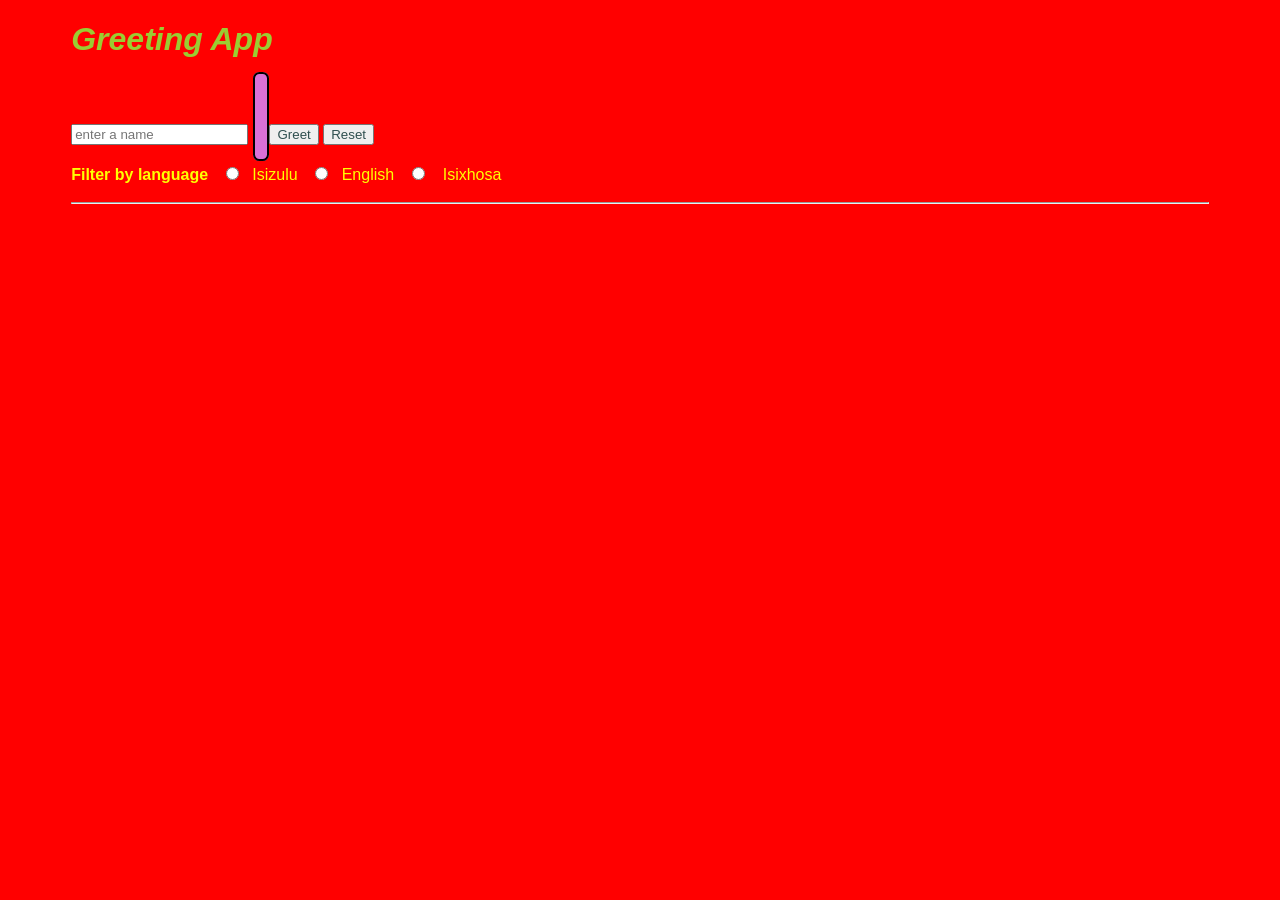
==== index.html @ a07b749c "added files" ====
<!DOCTYPE html>
<html lang="en">
  <head>
    <meta charset="UTF-8" />
    <meta name="viewport" content="width=device-width, initial-scale=1.0" />
    <title>Document</title>
    <link rel="stylesheet" href="style.css" />
  </head>

  <body>
    <div class="container">
      <div>
        <h1>Greeting App</h1>

        <div class="message"></div>

        <form>
          <input
            type="text"
            class="languageEntered"
            placeholder="enter a name"
          />
          <span class="count"></span>
          <button class="addLanguage">Greet</button>
          <button class="remove">Reset</button>
        </form>

        <div class="filter">
          <strong>Filter by language</strong>

          <input
            type="radio"
            name="language"
            class="radioZulu"
            value="zulu"
          />Isizulu
          <input
            type="radio"
            name="language"
            class="radioEnglish"
            value="engfa"
          />English
          <input
            type="radio"
            name="language"
            class="radioXhosa"
            value="xhosa"
          />
          Isixhosa
        </div>
        <hr />
        <div class="typeOfLanguage"></div>
      </div>
    </div>
    <script src="./greeting.js"></script>
    <script src="./greeting.dom.js"></script>
  </body>
</html>
---- style.css ----
body {
  font-family: Arial, Helvetica, sans-serif;
  font-size: 1em;
  background-color: red;
}

.container {
  width: 90%;
  margin: auto;
}
.filter {
  color: yellow;
}

input[type="radio"] {
  margin: 1em;
  color: grey;
}

button {
  color: darkslategrey;
}

.count {
  font-size: 4em;
  padding: 0.1em;
  border: 2px solid;
  background-color: orchid;
  border-radius: 0.1em;
}

h1 {
  font-style: italic;
  font-family: Verdana, Geneva, Tahoma, sans-serif;
  font-weight: bolder;
  color: yellowgreen;
}
@media only screen and (max-width: 7600px) {
  .container {
    flex-direction: column;
  }
  input[type="radio"] {
    margin: 1em;
    color: grey;
  }
}
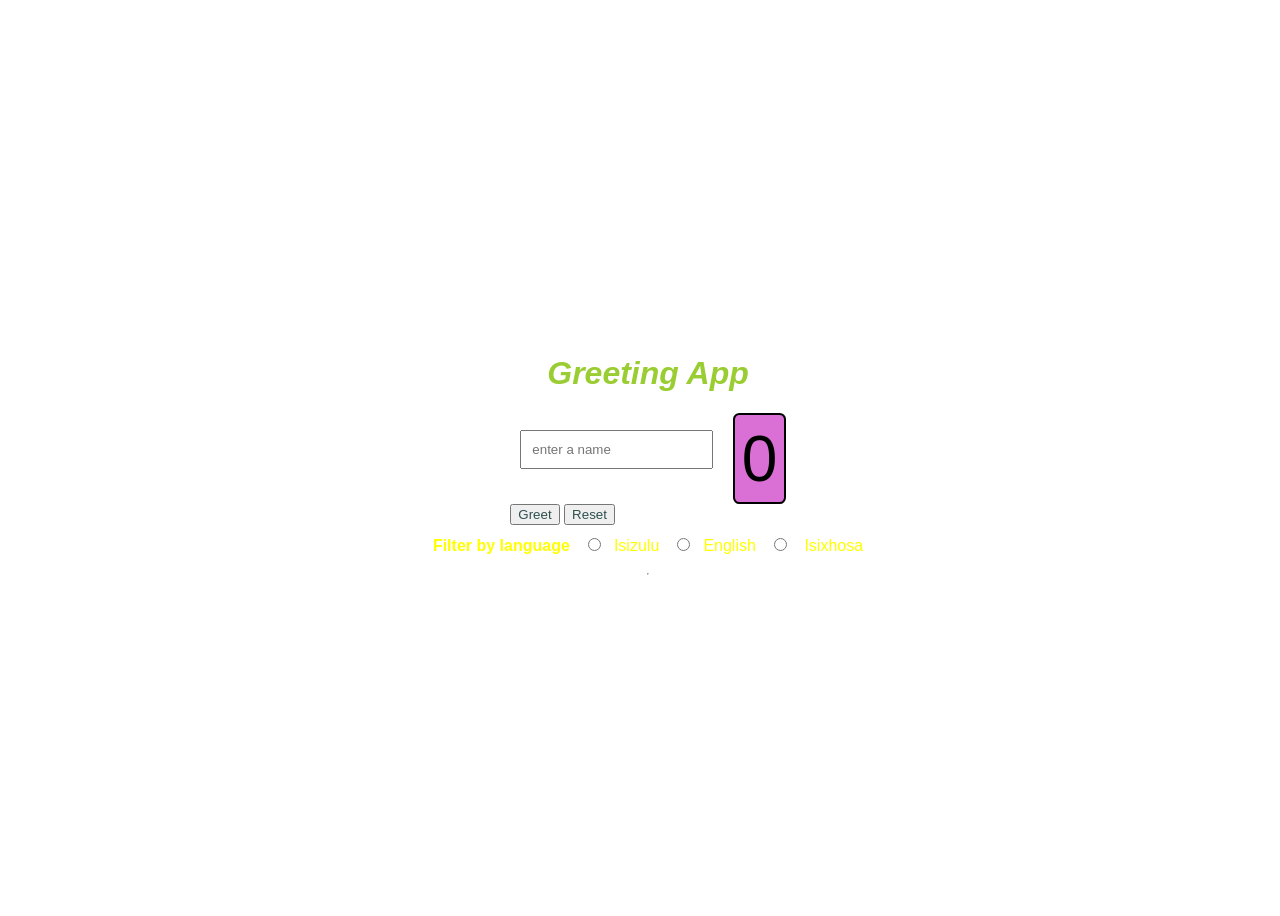
==== commit 0f30f46a: "added modified files" ====
--- a/index.html
+++ b/index.html
@@ -9,48 +9,50 @@
 
   <body>
     <div class="container">
-      <div>
-        <h1>Greeting App</h1>
+      <h1>Greeting App</h1>
 
-        <div class="message"></div>
+      <div class="message"></div>
 
-        <form>
-          <input
-            type="text"
-            class="languageEntered"
-            placeholder="enter a name"
-          />
-          <span class="count"></span>
-          <button class="addLanguage">Greet</button>
-          <button class="remove">Reset</button>
-        </form>
+      <form>
+        <div class="display">
+          <div class="input">
+            <label for="name" class="name-error"> </label>
+            <input
+              type="text"
+              class="languageEntered"
+              placeholder="enter a name"
+              name="name"
+            />
+          </div>
+          <div class="count">0</div>
+        </div>
+        <button class="addLanguage">Greet</button>
+        <button class="remove">Reset</button>
+      </form>
 
-        <div class="filter">
-          <strong>Filter by language</strong>
+      <div class="filter">
+        <label for="language" class="language-error"
+          >Please select one language</label
+        >
+        <strong>Filter by language</strong>
 
-          <input
-            type="radio"
-            name="language"
-            class="radioZulu"
-            value="zulu"
-          />Isizulu
-          <input
-            type="radio"
-            name="language"
-            class="radioEnglish"
-            value="engfa"
-          />English
-          <input
-            type="radio"
-            name="language"
-            class="radioXhosa"
-            value="xhosa"
-          />
-          Isixhosa
-        </div>
-        <hr />
-        <div class="typeOfLanguage"></div>
+        <input
+          type="radio"
+          name="language"
+          class="radioZulu"
+          value="zulu"
+        />Isizulu
+        <input
+          type="radio"
+          name="language"
+          class="radioEnglish"
+          value="engfa"
+        />English
+        <input type="radio" name="language" class="radioXhosa" value="xhosa" />
+        Isixhosa
       </div>
+      <hr />
+      <div class="typeOfLanguage"></div>
     </div>
     <script src="./greeting.js"></script>
     <script src="./greeting.dom.js"></script>
--- a/style.css
+++ b/style.css
@@ -1,24 +1,50 @@
 body {
   font-family: Arial, Helvetica, sans-serif;
   font-size: 1em;
-  background-color: red;
+  /* background-color: red; */
 }
 
 .container {
-  width: 90%;
-  margin: auto;
+  width: 100vw;
+  display: flex;
+  justify-content: center;
+  align-items: center;
+  height: 100vh;
 }
 .filter {
   color: yellow;
 }
-
+.display input {
+  padding: 10px;
+}
 input[type="radio"] {
   margin: 1em;
   color: grey;
 }
 
+.display {
+  display: flex;
+  flex-direction: row;
+}
+
 button {
   color: darkslategrey;
+}
+
+.name-error {
+  color: red;
+  margin-bottom: 7px;
+}
+.language-error {
+  color: red;
+  margin-top: 13px;
+  display: none;
+}
+
+.input {
+  display: flex;
+  flex-direction: column;
+  padding: 10px;
 }
 
 .count {
@@ -27,6 +53,7 @@
   border: 2px solid;
   background-color: orchid;
   border-radius: 0.1em;
+  margin-left: 10px;
 }
 
 h1 {
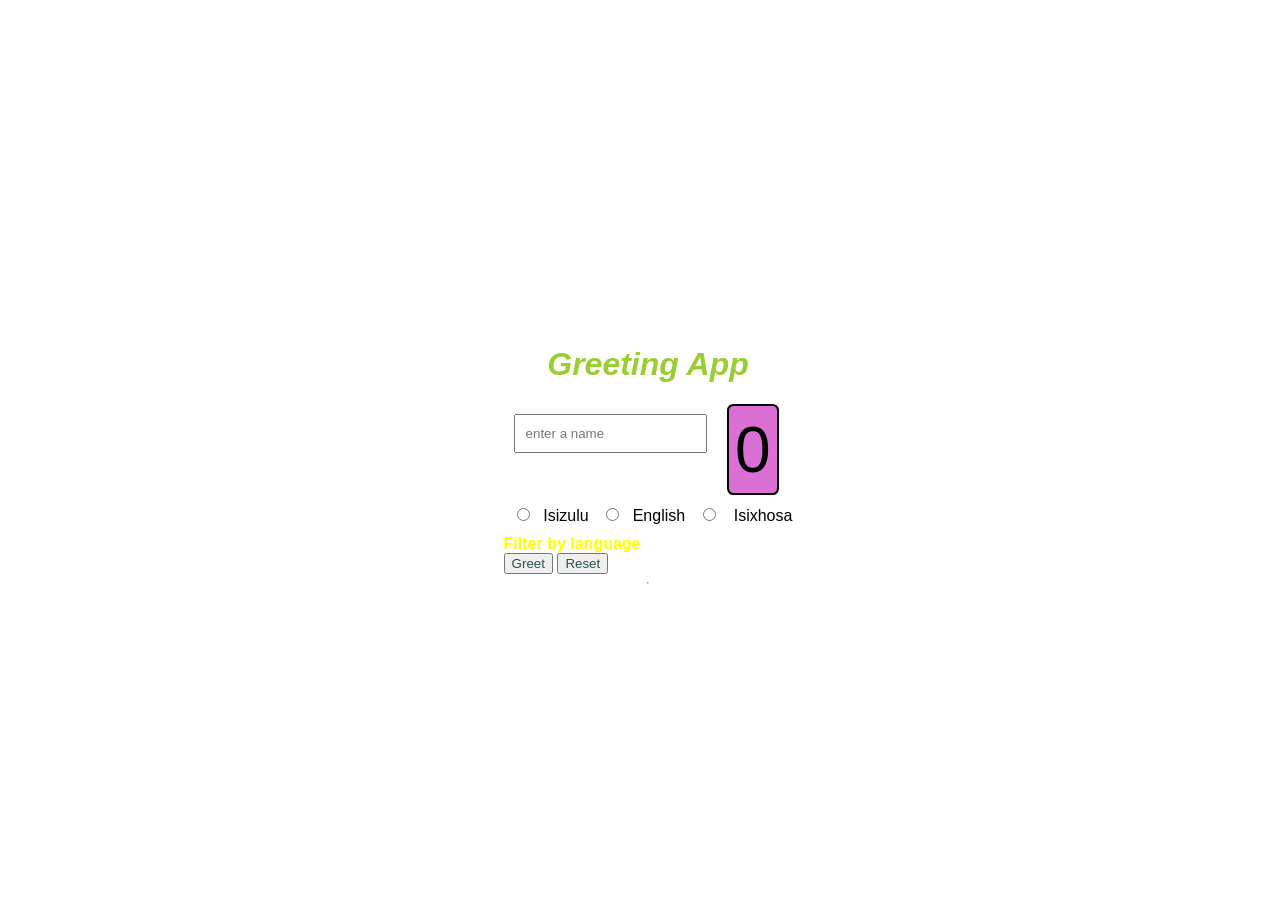
==== commit 624d2102: "added modified files" ====
--- a/index.html
+++ b/index.html
@@ -16,7 +16,7 @@
       <form>
         <div class="display">
           <div class="input">
-            <label for="name" class="name-error"> </label>
+            <label for="name" class="name-error">Please enter a name</label>
             <input
               type="text"
               class="languageEntered"
@@ -24,18 +24,9 @@
               name="name"
             />
           </div>
+
           <div class="count">0</div>
         </div>
-        <button class="addLanguage">Greet</button>
-        <button class="remove">Reset</button>
-      </form>
-
-      <div class="filter">
-        <label for="language" class="language-error"
-          >Please select one language</label
-        >
-        <strong>Filter by language</strong>
-
         <input
           type="radio"
           name="language"
@@ -50,7 +41,18 @@
         />English
         <input type="radio" name="language" class="radioXhosa" value="xhosa" />
         Isixhosa
-      </div>
+        <div class="filter">
+          <label for="language" class="language-error"
+            >Please select one language</label
+          >
+          <strong>Filter by language</strong>
+        </div>
+        <div>
+          <button class="addLanguage">Greet</button>
+          <button class="remove">Reset</button>
+        </div>
+      </form>
+
       <hr />
       <div class="typeOfLanguage"></div>
     </div>
--- a/style.css
+++ b/style.css
@@ -1,7 +1,6 @@
 body {
   font-family: Arial, Helvetica, sans-serif;
   font-size: 1em;
-  /* background-color: red; */
 }
 
 .container {
@@ -10,6 +9,9 @@
   justify-content: center;
   align-items: center;
   height: 100vh;
+  /* background: url(GettyImages-537436868-58e097d93df78c5162fcf65e.jpg) no-repeat; */
+  background-position: center center;
+  background-size: cover;
 }
 .filter {
   color: yellow;
@@ -34,6 +36,7 @@
 .name-error {
   color: red;
   margin-bottom: 7px;
+  display: none;
 }
 .language-error {
   color: red;
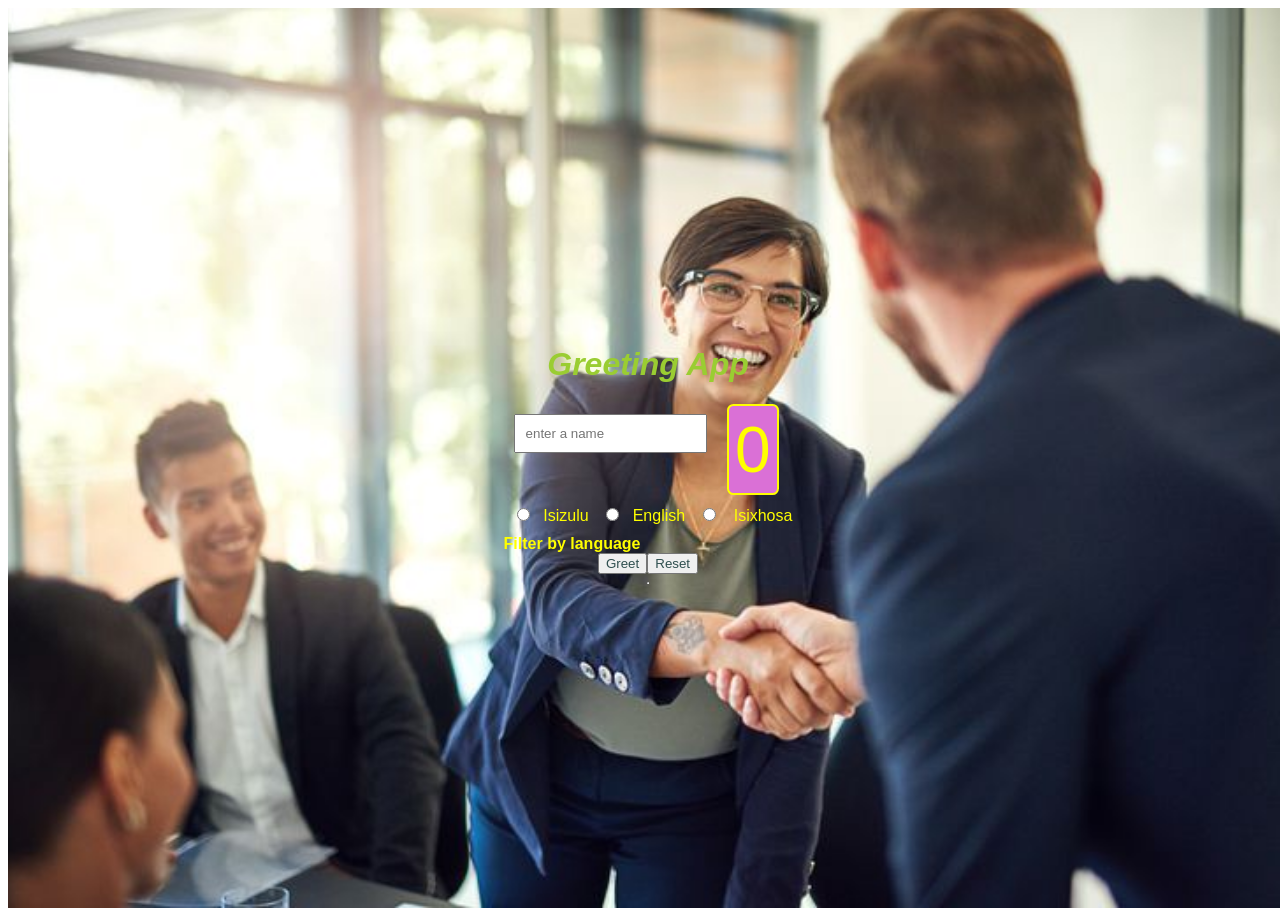
==== commit 46d8dc83: "added files" ====
--- a/index.html
+++ b/index.html
@@ -17,6 +17,10 @@
         <div class="display">
           <div class="input">
             <label for="name" class="name-error">Please enter a name</label>
+            <label for="name" class="duplicate"
+              >Name has already been greeted</label
+            >
+
             <input
               type="text"
               class="languageEntered"
@@ -47,7 +51,7 @@
           >
           <strong>Filter by language</strong>
         </div>
-        <div>
+        <div class="btn">
           <button class="addLanguage">Greet</button>
           <button class="remove">Reset</button>
         </div>
--- a/style.css
+++ b/style.css
@@ -9,9 +9,10 @@
   justify-content: center;
   align-items: center;
   height: 100vh;
-  /* background: url(GettyImages-537436868-58e097d93df78c5162fcf65e.jpg) no-repeat; */
+  background: url(GettyImages-537436868-58e097d93df78c5162fcf65e.jpg) no-repeat;
   background-position: center center;
   background-size: cover;
+  color: yellow;
 }
 .filter {
   color: yellow;
@@ -22,6 +23,11 @@
 input[type="radio"] {
   margin: 1em;
   color: grey;
+}
+.btn {
+  display: flex;
+  justify-content: center;
+  align-items: center;
 }
 
 .display {
@@ -39,6 +45,11 @@
   display: none;
 }
 .language-error {
+  color: red;
+  margin-top: 13px;
+  display: none;
+}
+.duplicate {
   color: red;
   margin-top: 13px;
   display: none;
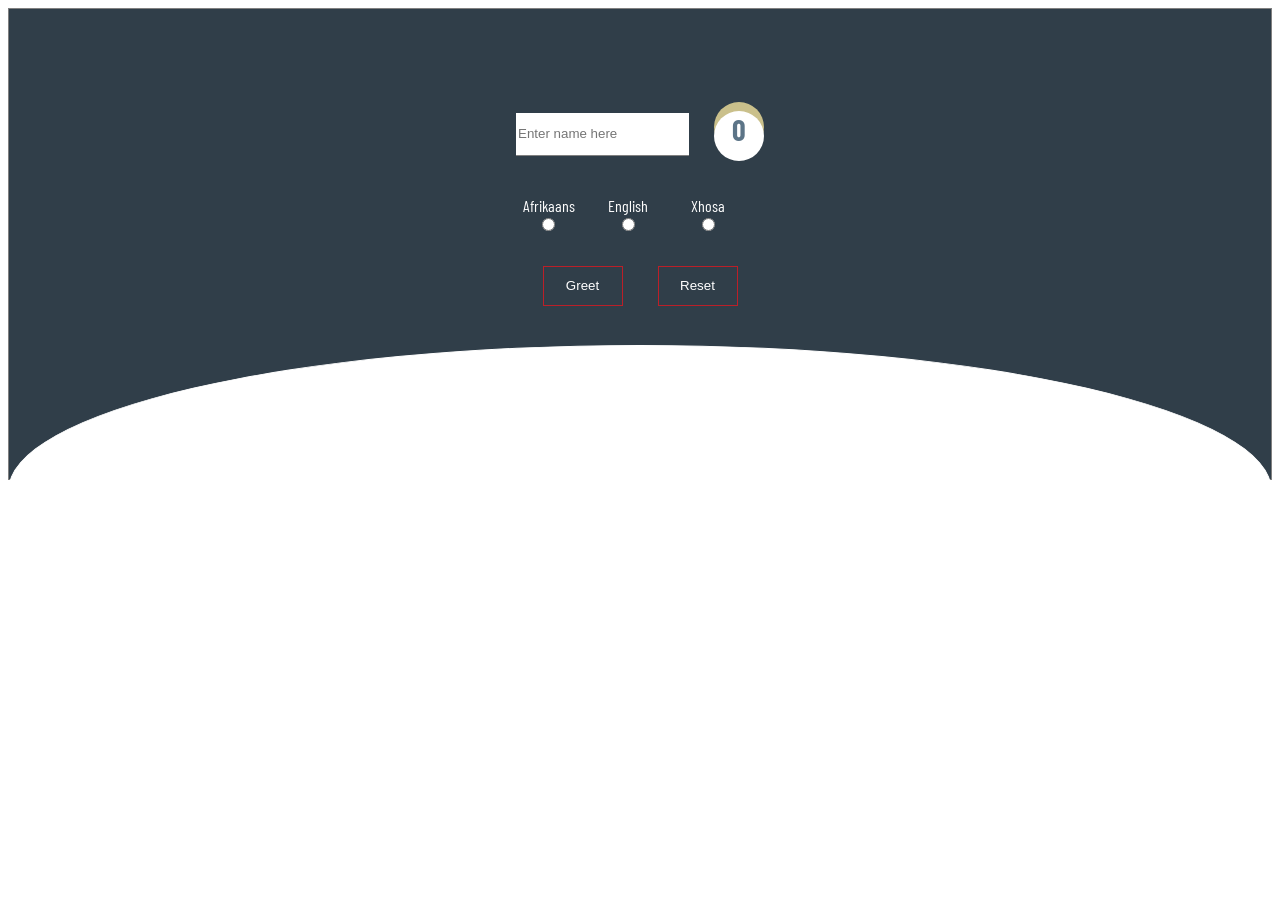
==== commit 5cc2518b: "initially commit" ====
--- a/index.html
+++ b/index.html
@@ -1,66 +1,69 @@
 <!DOCTYPE html>
 <html lang="en">
-  <head>
-    <meta charset="UTF-8" />
-    <meta name="viewport" content="width=device-width, initial-scale=1.0" />
-    <title>Document</title>
-    <link rel="stylesheet" href="style.css" />
-  </head>
+<head>
+    <meta charset="UTF-8">
+    <meta http-equiv="X-UA-Compatible" content="IE=edge">
+    <meta name="viewport" content="width=device-width, initial-scale=1.0">
+    <title>Greeting</title>
+    <link rel="stylesheet" href="./greet.css">
 
-  <body>
-    <div class="container">
-      <h1>Greeting App</h1>
+</head>
+<body>
+    <div class="main">
+        <div class="greetForm">
+            <div class="form">
+                <div class="errorDiv">
+                    <p class="errorMessage"></p>
+                </div>
+                <form action="">
+                    <input type="text" name="name" class="nameInput" placeholder="Enter name here" autocomplete="off">
+                    <div class="countCircle">
+                        <div class="countDiv">
+                          <h1 class="count">0</h1>
+                        </div>
 
-      <div class="message"></div>
+                    </div>
+                    <div class="greetingLanguages">
 
-      <form>
-        <div class="display">
-          <div class="input">
-            <label for="name" class="name-error">Please enter a name</label>
-            <label for="name" class="duplicate"
-              >Name has already been greeted</label
-            >
+                        <div class="language afrikaans">
+                            <label for="language">Afrikaans</label>
+                           <input type="radio" name="language" value="afrikaans" class="greetLanguage">
+                        </div>
+                        <div class="language English">
+                            <label for="language">English</label>
+                            <input type="radio" name="language" value="english" class="greetLanguage">
+                        </div>
+                        <div class="language Xhosa">
+                            <label for="language">Xhosa</label>
+                            <input type="radio" name="language" value="xhosa" class="greetLanguage">
+                        </div>
+                        <div class="buttons">
+                        <button type="button" class="greetBtn btn">Greet</button>
+                        <button type="button" class="resetBtn btn">Reset</button>
+                        </div>
+                    </div>
+                </form>
 
-            <input
-              type="text"
-              class="languageEntered"
-              placeholder="enter a name"
-              name="name"
-            />
-          </div>
+            </div>
+            
+        </div>
+        <div class="greetDiv">
+            <!-- <div class="greetings ">
+                <p class="greetMessage"></p>
+                <div class="dec1 deco">
+    
+                </div>
+                <div class="dec2 deco">
+                
+                </div>
+            </div> -->
+        </div>
 
-          <div class="count">0</div>
-        </div>
-        <input
-          type="radio"
-          name="language"
-          class="radioZulu"
-          value="zulu"
-        />Isizulu
-        <input
-          type="radio"
-          name="language"
-          class="radioEnglish"
-          value="engfa"
-        />English
-        <input type="radio" name="language" class="radioXhosa" value="xhosa" />
-        Isixhosa
-        <div class="filter">
-          <label for="language" class="language-error"
-            >Please select one language</label
-          >
-          <strong>Filter by language</strong>
-        </div>
-        <div class="btn">
-          <button class="addLanguage">Greet</button>
-          <button class="remove">Reset</button>
-        </div>
-      </form>
+    </div>
 
-      <hr />
-      <div class="typeOfLanguage"></div>
-    </div>
-    <script src="./greeting.js"></script>
-    <script src="./greeting.dom.js"></script>
-  </body>
-</html>
+
+
+    <script src="./greet.js"></script>
+    <script src="./greetDOM.js"></script>
+</body>
+</html>
--- a/greet.css
+++ b/greet.css
@@ -0,0 +1,187 @@
+@import url('https://fonts.googleapis.com/css2?family=Barlow+Condensed:ital,wght@1,200&display=swap');
+
+body{
+    font-family: 'Barlow Condensed',
+        sans-serif;
+}
+.main{
+    /* border: 1px solid red; */
+    height: 100vh;
+}
+.greetForm{
+    border: 1px solid grey;
+    height: 400px;
+    /* background-color: cyan; */
+    background-color: #303e49;
+
+}
+.errorDiv{
+    height: 20px;
+    width: 80%;
+    margin: auto;
+    color: white;
+
+}
+.sucessful{
+    background-color: green;
+
+}
+.danger{
+    background-color: #bb1f28;
+}
+.form{
+
+    height: 250px;
+    
+    margin: auto;
+    text-align:center;
+    
+}
+.nameInput{
+   height: 40px;
+   border: none;
+   border-bottom: 1px solid grey;
+   outline: none;
+
+
+}
+.countDiv{
+    display: inline-block;
+    margin-top: 20px;
+  
+    width: 50px;
+    height: 50px;
+    background-color: white;
+    border-radius: 50%;
+    transform: translateY(-11px);
+    
+}
+.countCircle{
+    width: 50px;
+    height:50px;
+    display: inline-block;
+ 
+    border-radius: 50%;
+    margin-top: 5px;
+    transform: translateY(14px);
+    background-color: #cac08b;
+}
+.count{
+    margin: 0px;
+    font-size: 30px;
+    color: #5c7487;
+}
+.language{
+ 
+    width: 50px;
+    text-align: center;
+    display: inline-block;
+    margin-right: 25px;
+    color: white;
+}
+.greetingLanguages{
+    margin-top: 40px;
+}
+.buttons{
+    margin-top: 30px;
+   
+}
+.btn{
+    height: 40px;
+    width: 80px;
+    background-color:#303e49;
+    color: white;
+    border: 1px solid #bb1f28;
+}
+.btn:hover{
+    cursor: pointer;
+}
+.greetBtn{
+margin-right: 30px;
+}
+.greetDiv{
+    border: 1px solid white;
+    height: 290px;
+    transform: translateY(-135px);
+    border-radius: 50%;
+    background-color: white;
+}
+.greetings{
+    border: 1px solid #303e49;
+    margin: auto;
+    margin-top: 80px;
+    width: 90%;
+    height: 100px;
+    border-radius: 50%;
+    background-color: #303e49;
+}
+.greetAnimation{
+    animation-name: playTime;
+    animation-duration: 0.5s;
+    animation-iteration-count: 1;
+}
+.greetMessage{
+    text-align: center;
+    padding-top: 10px;
+    margin-bottom: 0px;
+    font-size: 24px;
+    color: white;
+}
+.deco{
+   
+    width: 10px;
+    height: 10px;
+    margin-left: 60px;
+    border-radius: 50%;
+    background-color: #cac08b;
+}
+.dec1{
+    margin-top: 40px;
+    height: 20px;
+    width: 20px;
+
+}
+.dec2{
+    margin-top:5px;
+    margin-left: 50px; 
+}
+.greeting{
+    opacity:1
+}
+ @keyframes playTime{
+ 
+
+  100%{
+      opacity: 0
+  }
+} 
+@media screen and (max-width: 415px){
+
+    .nameInput{
+        margin-right: 10px;
+    }
+   
+}
+@media screen and (min-width: 500px){
+    .nameInput{
+        margin-right: 20px;
+    }
+}
+@media screen and (min-width: 700px){
+    .greetings{
+        width: 400px;
+    }
+    .greetForm{
+        height: 470px;
+    }
+    body{
+        font-size: 24px;
+    }
+    .errorDiv{
+        height: 50px;
+        width: 40%;
+    }
+    .language{
+        font-size: 16px;
+    }
+}
